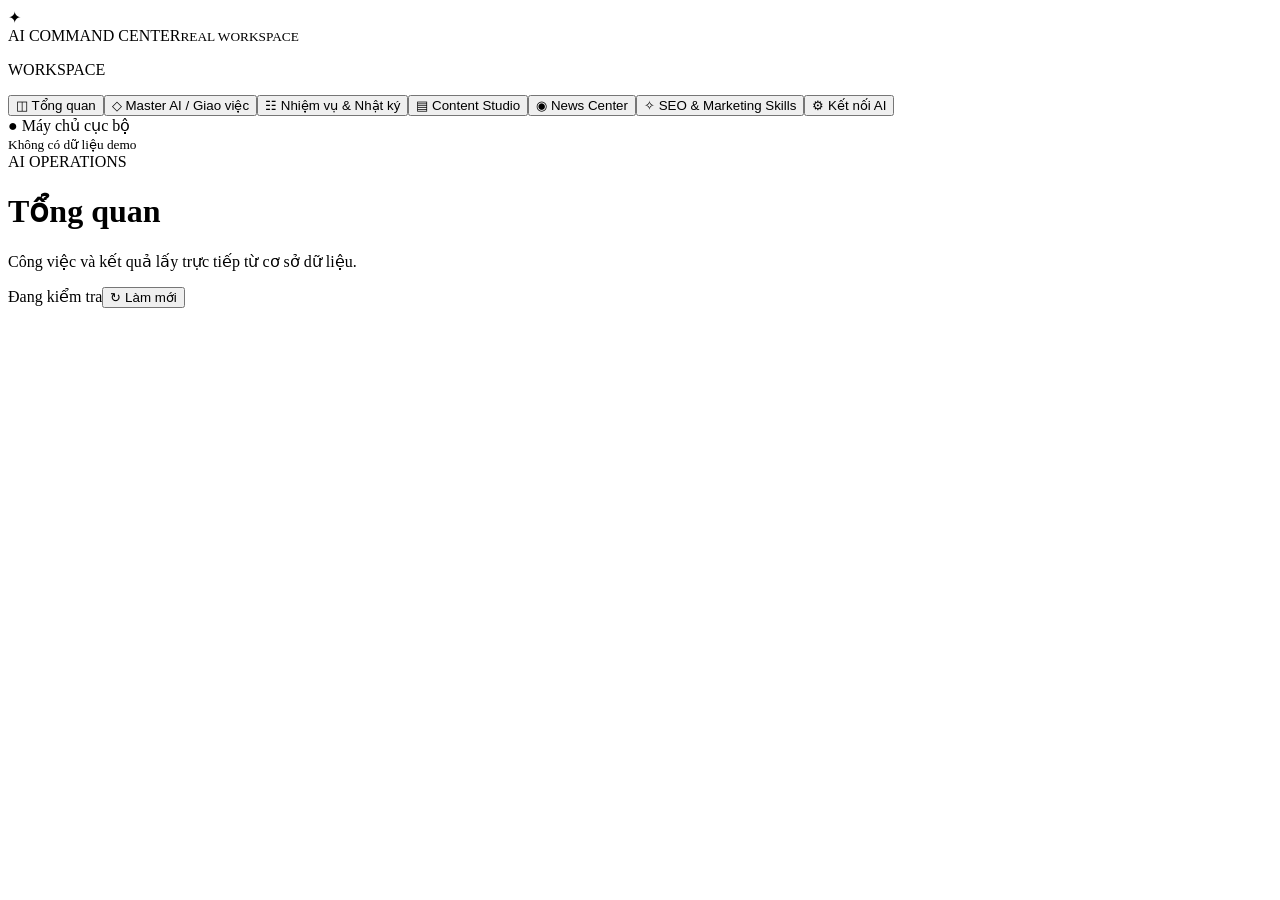
==== static/index.html @ 96232f29 "Import AI Command Center REAL MVP" ====
<!doctype html><html lang="vi"><head><meta charset="utf-8"><meta name="viewport" content="width=device-width,initial-scale=1"><title>AI Command Center — Real Workspace</title><link rel="stylesheet" href="/app.css"></head><body><div class="shell"><aside><div class="brand"><span class="logo">✦</span><div>AI COMMAND CENTER<small>REAL WORKSPACE</small></div></div><p class="section">WORKSPACE</p><nav id="nav"><button data-tab="dashboard" class="active">◫ Tổng quan</button><button data-tab="master">◇ Master AI / Giao việc</button><button data-tab="tasks">☷ Nhiệm vụ & Nhật ký</button><button data-tab="articles">▤ Content Studio</button><button data-tab="news">◉ News Center</button><button data-tab="skills">✧ SEO & Marketing Skills</button><button data-tab="connections">⚙ Kết nối AI</button></nav><div class="asidefoot"><span class="online">●</span> Máy chủ cục bộ<br><small>Không có dữ liệu demo</small></div></aside><main><header><div><span class="eyebrow">AI OPERATIONS</span><h1 id="heading">Tổng quan</h1><p id="subheading">Công việc và kết quả lấy trực tiếp từ cơ sở dữ liệu.</p></div><div class="header-actions"><span id="status" class="tag">Đang kiểm tra</span><button id="refresh">↻ Làm mới</button></div></header><div id="toast" role="status"></div><div id="view"></div></main></div><script src="/app.js"></script></body></html>
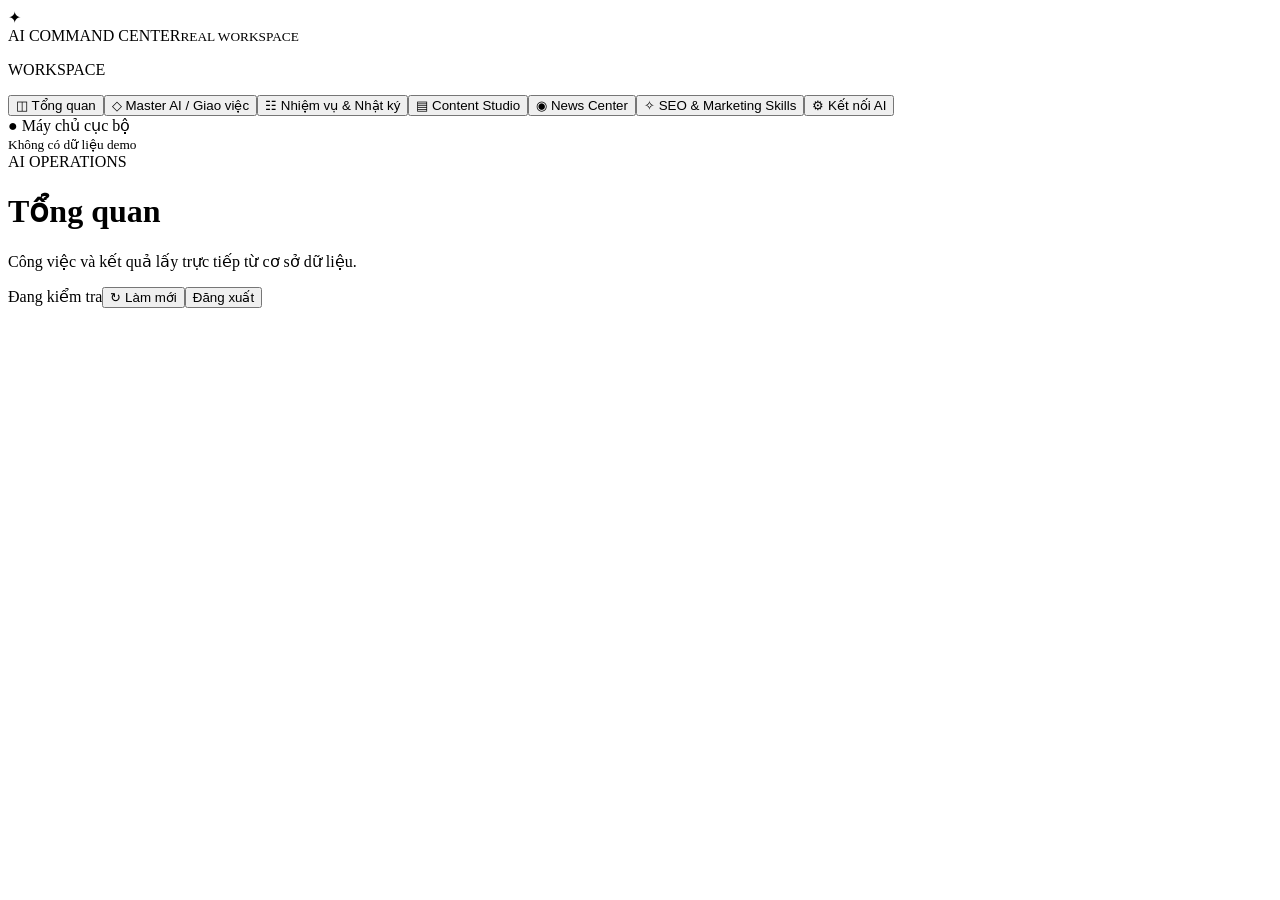
==== commit 992ea878: "security: protect static/index.html" ====
--- a/static/index.html
+++ b/static/index.html
@@ -1 +1 @@
-<!doctype html><html lang="vi"><head><meta charset="utf-8"><meta name="viewport" content="width=device-width,initial-scale=1"><title>AI Command Center — Real Workspace</title><link rel="stylesheet" href="/app.css"></head><body><div class="shell"><aside><div class="brand"><span class="logo">✦</span><div>AI COMMAND CENTER<small>REAL WORKSPACE</small></div></div><p class="section">WORKSPACE</p><nav id="nav"><button data-tab="dashboard" class="active">◫ Tổng quan</button><button data-tab="master">◇ Master AI / Giao việc</button><button data-tab="tasks">☷ Nhiệm vụ & Nhật ký</button><button data-tab="articles">▤ Content Studio</button><button data-tab="news">◉ News Center</button><button data-tab="skills">✧ SEO & Marketing Skills</button><button data-tab="connections">⚙ Kết nối AI</button></nav><div class="asidefoot"><span class="online">●</span> Máy chủ cục bộ<br><small>Không có dữ liệu demo</small></div></aside><main><header><div><span class="eyebrow">AI OPERATIONS</span><h1 id="heading">Tổng quan</h1><p id="subheading">Công việc và kết quả lấy trực tiếp từ cơ sở dữ liệu.</p></div><div class="header-actions"><span id="status" class="tag">Đang kiểm tra</span><button id="refresh">↻ Làm mới</button></div></header><div id="toast" role="status"></div><div id="view"></div></main></div><script src="/app.js"></script></body></html>
+<!doctype html><html lang="vi"><head><meta charset="utf-8"><meta name="viewport" content="width=device-width,initial-scale=1"><title>AI Command Center — Real Workspace</title><link rel="stylesheet" href="/app.css"></head><body><div class="shell"><aside><div class="brand"><span class="logo">✦</span><div>AI COMMAND CENTER<small>REAL WORKSPACE</small></div></div><p class="section">WORKSPACE</p><nav id="nav"><button data-tab="dashboard" class="active">◫ Tổng quan</button><button data-tab="master">◇ Master AI / Giao việc</button><button data-tab="tasks">☷ Nhiệm vụ & Nhật ký</button><button data-tab="articles">▤ Content Studio</button><button data-tab="news">◉ News Center</button><button data-tab="skills">✧ SEO & Marketing Skills</button><button data-tab="connections">⚙ Kết nối AI</button></nav><div class="asidefoot"><span class="online">●</span> Máy chủ cục bộ<br><small>Không có dữ liệu demo</small></div></aside><main><header><div><span class="eyebrow">AI OPERATIONS</span><h1 id="heading">Tổng quan</h1><p id="subheading">Công việc và kết quả lấy trực tiếp từ cơ sở dữ liệu.</p></div><div class="header-actions"><span id="status" class="tag">Đang kiểm tra</span><button id="refresh">↻ Làm mới</button><button id="logout">Đăng xuất</button></div></header><div id="toast" role="status"></div><div id="view"></div></main></div><script src="/app.js"></script></body></html>
